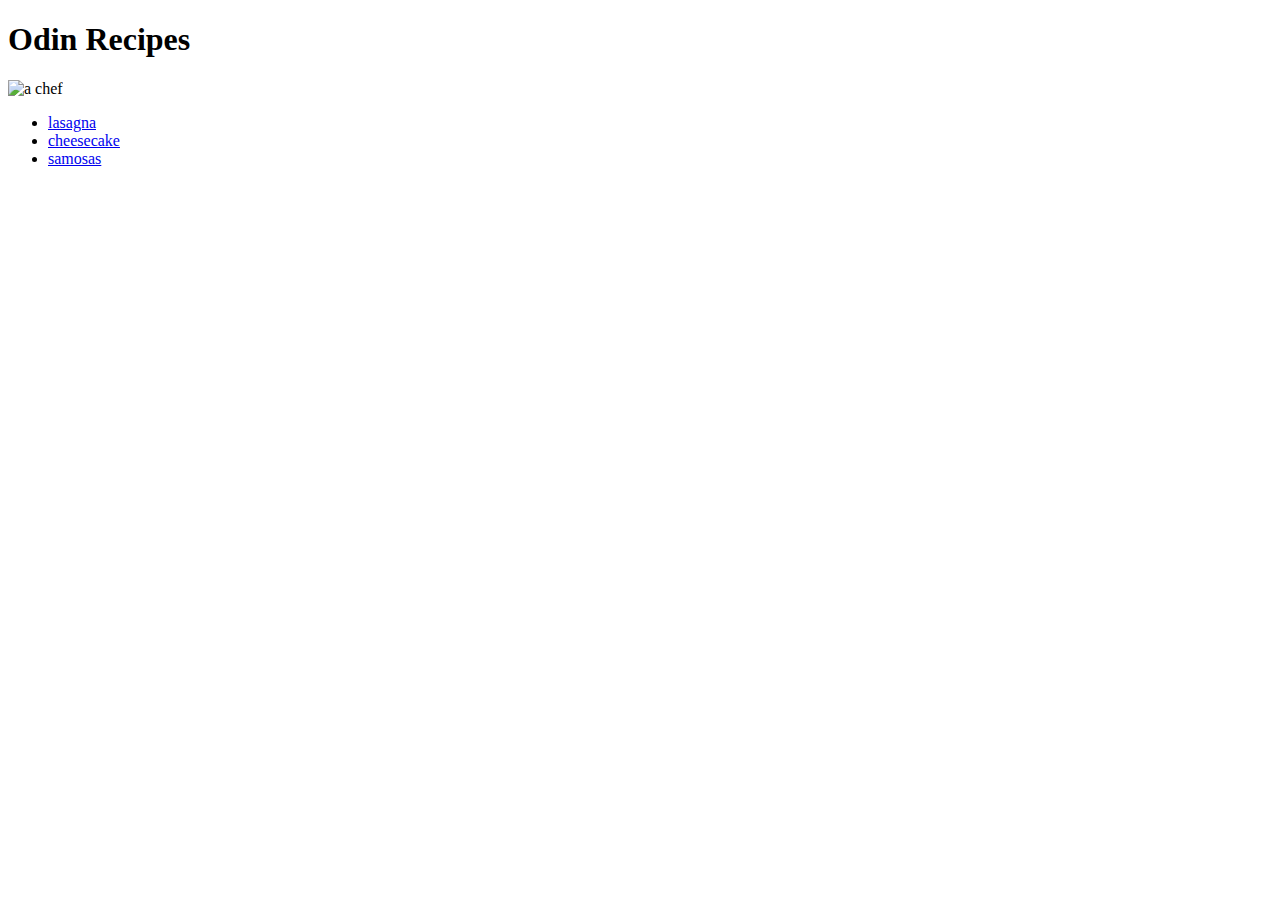
==== index.html @ 1e29f4e6 "Final Site Created" ====
<!DOCTYPE html>
<html>
    <head>
        <meta charset="utf-8">
        <title>Recipes</title>
    </head>
    <body>
        <h1>Odin Recipes</h1>
        <img src="https://www.onlinedegree.com/wp-content/uploads/2016/11/master_chef-700x467.jpg" alt="a chef">
        <ul>
        <li><a href="recipes/lasagna.html">lasagna</a></li>
        <li><a href="recipes/cheesecake.html">cheesecake</a></li>
        <li><a href="recipes/samosas.html">samosas</a></li>
        </ul>
    </body>
</html>
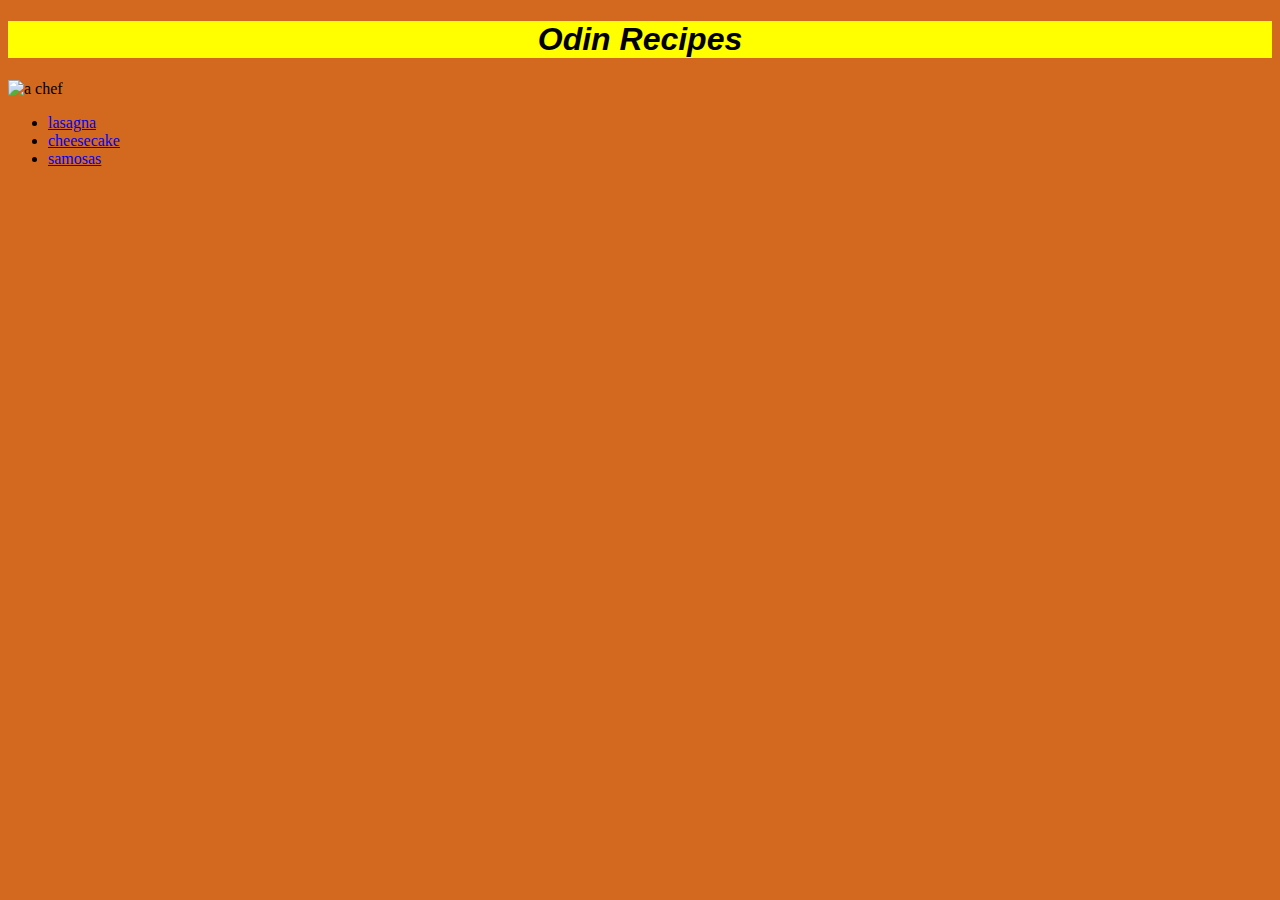
==== commit 7e384e2b: "added styling to pages" ====
--- a/index.html
+++ b/index.html
@@ -3,9 +3,10 @@
     <head>
         <meta charset="utf-8">
         <title>Recipes</title>
+        <link rel="stylesheet" href="style.css">
     </head>
     <body>
-        <h1>Odin Recipes</h1>
+        <h1><em>Odin Recipes</em></h1>
         <img src="https://www.onlinedegree.com/wp-content/uploads/2016/11/master_chef-700x467.jpg" alt="a chef">
         <ul>
         <li><a href="recipes/lasagna.html">lasagna</a></li>
--- a/style.css
+++ b/style.css
@@ -0,0 +1,17 @@
+body h1
+{
+    background-color: yellow;
+    font-weight: bold;
+    font-family: Verdana, Geneva, Tahoma, sans-serif;
+    color: black;
+    text-align: center;
+}
+
+body
+{
+    background-color: chocolate;
+}
+
+body img{
+    text-align: center;
+}